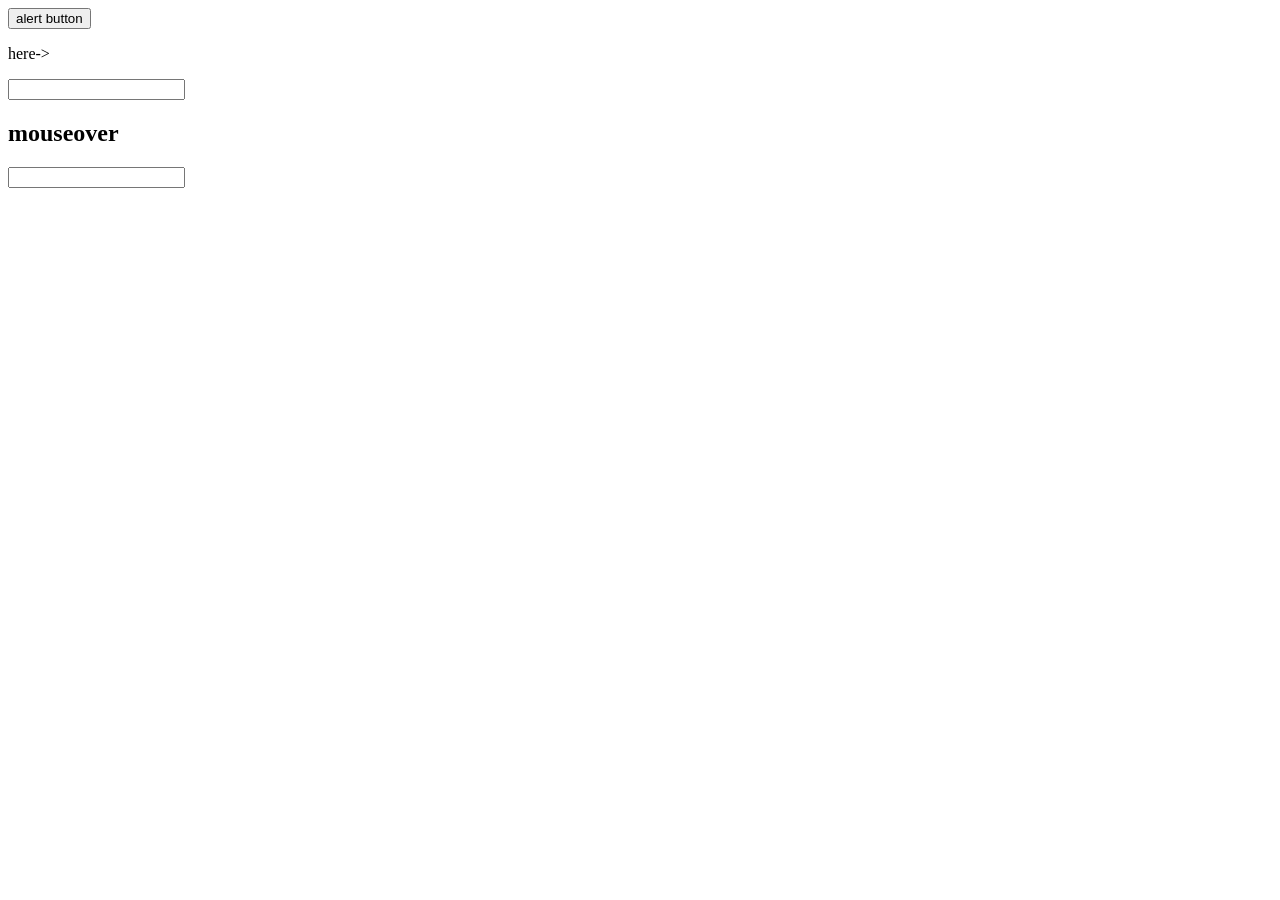
==== js event2/index.html @ 6250331f "first commit" ====
<html lang="en">
<head>
    <meta charset="UTF-8">
    <meta name="viewport" content="width=device-width, initial-scale=1.0">
    <title>Document</title>
    <script src="script.js"></script>
</head>
<body>
    <section>
            <button onclick="alert('alert msg')">alert button</button>
    </section>
    <section>
        <p id="text">here-></p>
            <input type="text" onchange="document.getElementById('text').innerText=this.value">
    </section>
    <section>
        <h2 onmouseover="this.style.color='red'" onmouseout="this.style.color='black'">mouseover</h2>
    </section>
    <section>
        <input type="text" onfocus="this.style.borderColor='blue'">
    </section>
</body>
</html>
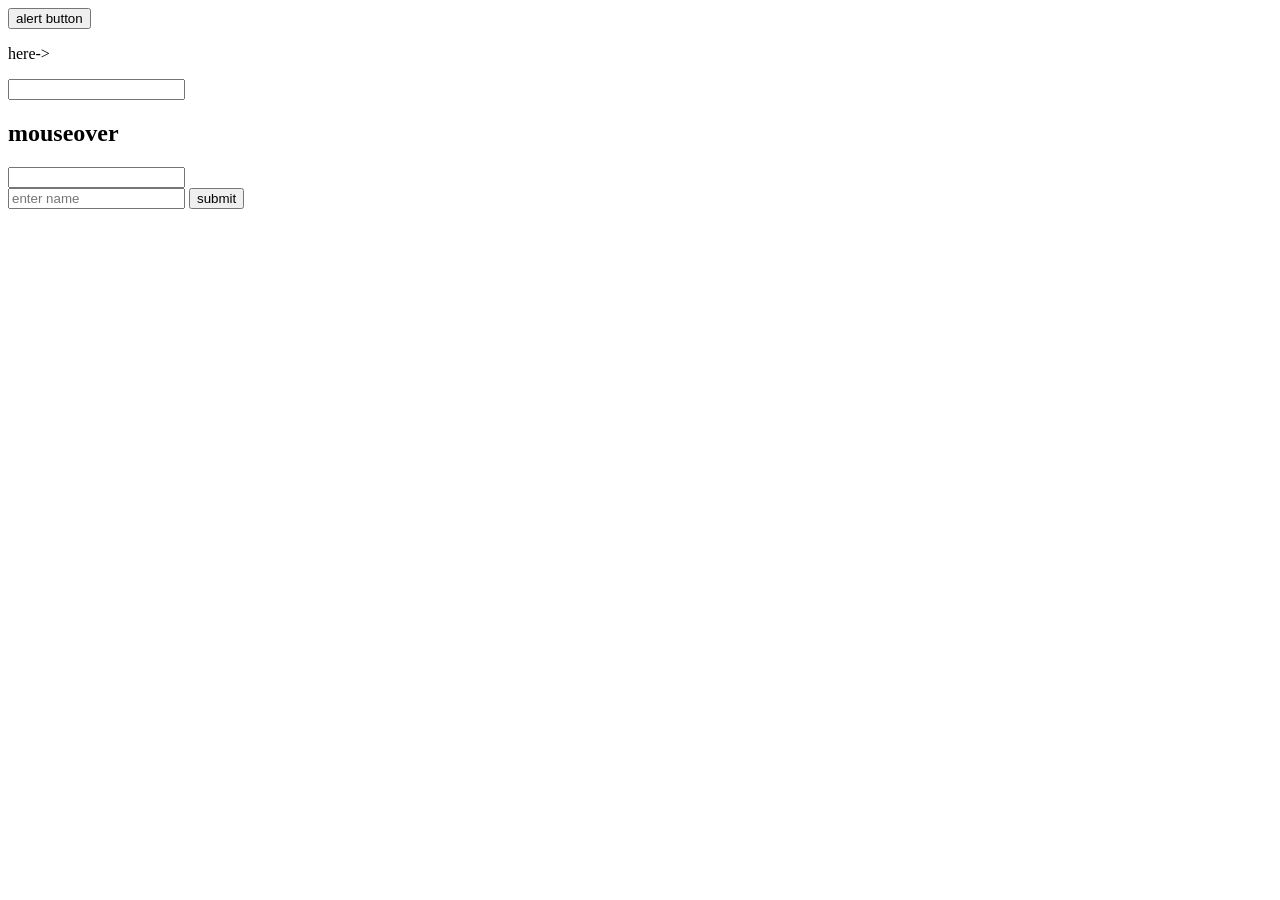
==== commit cc8aa8db: "javascript example" ====
--- a/js event2/index.html
+++ b/js event2/index.html
@@ -19,5 +19,13 @@
     <section>
         <input type="text" onfocus="this.style.borderColor='blue'">
     </section>
+    <section>
+       
+    </section>
+      <input id="input" type="text" placeholder="enter name">
+      <button onclick="check()">submit</button>
+
+      <p id="para"></p>
+    </section>
 </body>
-</html>+</html>
